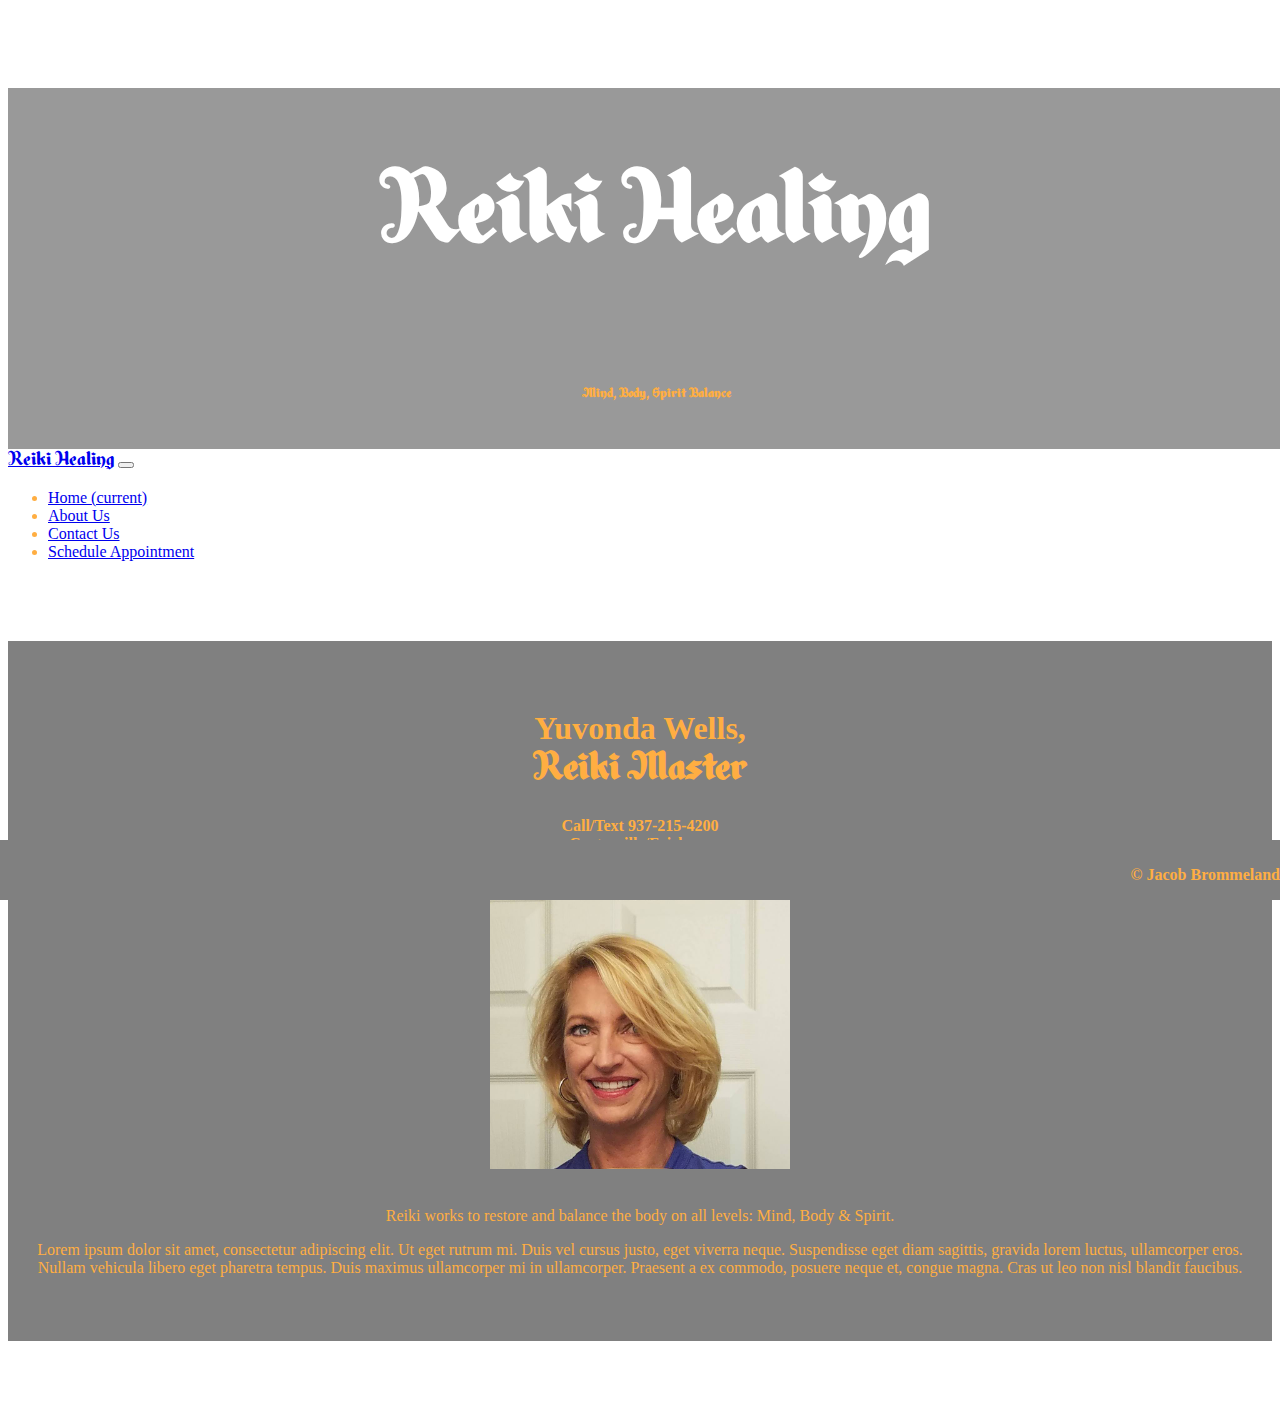
==== index.html @ 446fc700 "Add files via upload" ====
<!DOCTYPE html>
<html lang="en">
<head>
    <meta charset="utf-8">
    <meta name="viewport" content="width=device-width, initial-scale=1, shrink-to-fit=no">
    <meta name="description" content="">
    <meta name="author" content="">
    <link rel="icon" href="../../../../favicon.ico">

    <title>Reiki Healing, Inc.</title>

    <!-- Bootstrap core CSS -->
    <link rel="stylesheet" href="https://stackpath.bootstrapcdn.com/bootstrap/4.1.3/css/bootstrap.min.css" integrity="sha384-MCw98/SFnGE8fJT3GXwEOngsV7Zt27NXFoaoApmYm81iuXoPkFOJwJ8ERdknLPMO" crossorigin="anonymous">

    <!-- Custom styles for this template -->
    <link href="css/custom.css" rel="stylesheet" >

</head>

    
<body>
    <section class="container">
    <header><h1>Reiki Healing</h1><br>
        <h6>Mind, Body, Spirit Balance</h6>
    </header>
</section>
    
<nav class="navbar navbar-expand-md navbar-dark bg-dark fixed-top">
      <a class="navbar-brand" href="#">Reiki Healing</a>
      <button class="navbar-toggler" type="button" data-toggle="collapse" data-target="#navbarsExampleDefault" aria-controls="navbarsExampleDefault" aria-expanded="false" aria-label="Toggle navigation">
        <span class="navbar-toggler-icon"></span>
      </button>

      <div class="collapse navbar-collapse" id="navbarsExampleDefault">
        <ul class="navbar-nav mr-auto">
          <li class="nav-item active">
            <a class="nav-link" href="#">Home <span class="sr-only">(current)</span></a>
          </li>
          <li class="nav-item">
            <a class="nav-link" href="#">About Us</a>
          </li>
          <li class="nav-item">
            <a class="nav-link" href="#">Contact Us</a>
          </li>
            <li class="nav-item">
            <a class="nav-link" href="#">Schedule Appointment</a>
          </li>
            </ul>
<!--
          <li class="nav-item dropdown">
            <a class="nav-link dropdown-toggle" href="https://example.com" id="dropdown01" data-toggle="dropdown" aria-haspopup="true" aria-expanded="false">Dropdown</a>
            <div class="dropdown-menu" aria-labelledby="dropdown01">
              <a class="dropdown-item" href="#">Action</a>
              <a class="dropdown-item" href="#">Another action</a>
              <a class="dropdown-item" href="#">Something else here</a>
            </div>

          </li>
        </ul>
        <form class="form-inline my-2 my-lg-0">
          <input class="form-control mr-sm-2" type="text" placeholder="Search" aria-label="Search">
          <button class="btn btn-outline-success my-2 my-sm-0" type="submit">Search</button>
        </form>
-->
      </div>
    </nav>

    <main role="main" class="container">

      <div class="starter-template">
        <h1>Yuvonda Wells, <div class="logo">Reiki Master</div></h1>
        <p class="lead"><b>Call/Text 937-215-4200<br>Centerville/Fairborn</b></p>
        
          <img src="images/about.jpg" height="300" width="300">
          <br/><br/>
        <p>Reiki works to restore and balance the body on all levels: Mind, Body &amp; Spirit.</p>
        <p>Lorem ipsum dolor sit amet, consectetur adipiscing elit. Ut eget rutrum mi. Duis vel cursus justo, eget viverra neque. Suspendisse eget diam sagittis, gravida lorem luctus, ullamcorper eros. Nullam vehicula libero eget pharetra tempus. Duis maximus ullamcorper mi in ullamcorper. Praesent a ex commodo, posuere neque et, congue magna. Cras ut leo non nisl blandit faucibus.</p>
      </div>
        
    
    </main><!-- /.container -->
    
    <footer>
        <p>&copy; Jacob Brommeland</p>
    </footer>

    <!-- Bootstrap core JavaScript
    ================================================== -->
    <!-- Placed at the end of the document so the pages load faster -->
    <script src="https://code.jquery.com/jquery-3.3.1.slim.min.js" integrity="sha384-q8i/X+965DzO0rT7abK41JStQIAqVgRVzpbzo5smXKp4YfRvH+8abtTE1Pi6jizo" crossorigin="anonymous"></script>
    <script src="https://cdnjs.cloudflare.com/ajax/libs/popper.js/1.14.3/umd/popper.min.js" integrity="sha384-ZMP7rVo3mIykV+2+9J3UJ46jBk0WLaUAdn689aCwoqbBJiSnjAK/l8WvCWPIPm49" crossorigin="anonymous"></script>
    <script src="https://stackpath.bootstrapcdn.com/bootstrap/4.1.3/js/bootstrap.min.js" integrity="sha384-ChfqqxuZUCnJSK3+MXmPNIyE6ZbWh2IMqE241rYiqJxyMiZ6OW/JmZQ5stwEULTy" crossorigin="anonymous"></script>

</body>
</html>
---- css/custom.css ----
@font-face {
    font-family: "Alpengeist";
    src: url(../fonts/Alpengeist_JF_TheFontsMaster.com.otf);
}
body {
    background-image: url(../images/bg.jpg);
    background-position: center;
    background-size: auto;
    padding-top: 5rem;
    color: #ffae42;
}
.starter-template {
    padding: 3rem 1.5rem;
    margin-top: 5em;
    text-align: center;
    background-color: grey;
    margin-bottom: 5em;
}
header{
    text-align: center;
    font-family: 'Alpengeist';
    background-color: rgba(128, 128, 128, .8);
    width:100%;
    padding: 1em 1em 1em 1em;
    margin-right:auto;
    margin-left:auto;

}
header h1{
    font-size: 62pt;
    color: white;
    font-weight: bold;
}
header h6{
    font-size 32pt;
    padding-bottom: 5px;
}
.navbar-brand{
    font-family: 'Alpengeist';
}
footer{
    font-size: 12pt;
    font-weight: bold;
    position: fixed;
    left: 0;
    bottom: 0;
    width: 100%;
    background-color: grey;
    text-align: right;
    position: bottom;
    padding-top: 10px;
    padding-right: 10px;
}
.navbar-text{
    color: #ffae42;
}
.logo{
    font-family: 'Alpengeist';
}
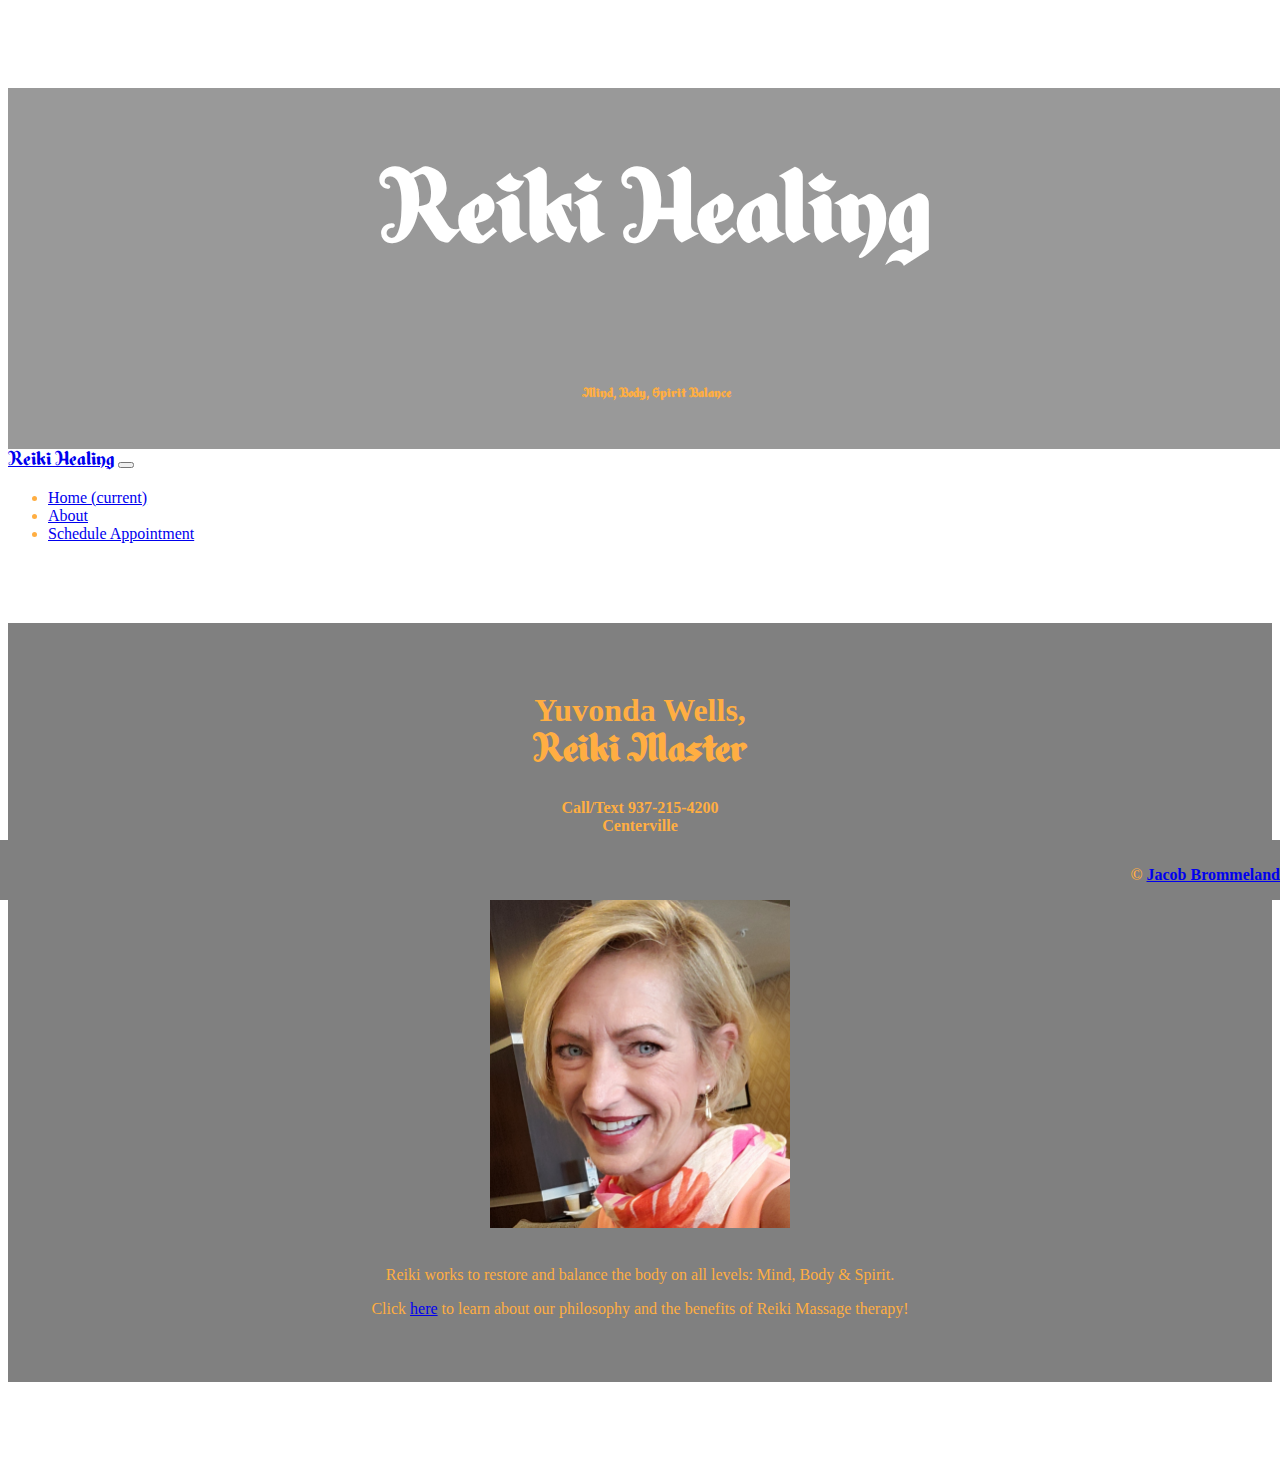
==== commit f9a0a827: "Add files via upload" ====
--- a/index.html
+++ b/index.html
@@ -7,7 +7,8 @@
     <meta name="author" content="">
     <link rel="icon" href="../../../../favicon.ico">
 
-    <title>Reiki Healing, Inc.</title>
+    <link rel="shortcut icon" href="/images/favicon.ico" />
+    <title>REIKI &#45; Balance &amp; Harmony&#44; LLC</title>
 
     <!-- Bootstrap core CSS -->
     <link rel="stylesheet" href="https://stackpath.bootstrapcdn.com/bootstrap/4.1.3/css/bootstrap.min.css" integrity="sha384-MCw98/SFnGE8fJT3GXwEOngsV7Zt27NXFoaoApmYm81iuXoPkFOJwJ8ERdknLPMO" crossorigin="anonymous">
@@ -15,8 +16,9 @@
     <!-- Custom styles for this template -->
     <link href="css/custom.css" rel="stylesheet" >
 
+
 </head>
-
+    
     
 <body>
     <section class="container">
@@ -26,7 +28,7 @@
 </section>
     
 <nav class="navbar navbar-expand-md navbar-dark bg-dark fixed-top">
-      <a class="navbar-brand" href="#">Reiki Healing</a>
+      <a class="navbar-brand" href="index.html">Reiki Healing</a>
       <button class="navbar-toggler" type="button" data-toggle="collapse" data-target="#navbarsExampleDefault" aria-controls="navbarsExampleDefault" aria-expanded="false" aria-label="Toggle navigation">
         <span class="navbar-toggler-icon"></span>
       </button>
@@ -34,16 +36,14 @@
       <div class="collapse navbar-collapse" id="navbarsExampleDefault">
         <ul class="navbar-nav mr-auto">
           <li class="nav-item active">
-            <a class="nav-link" href="#">Home <span class="sr-only">(current)</span></a>
+            <a class="nav-link" href="index.html">Home <span class="sr-only">(current)</span></a>
           </li>
           <li class="nav-item">
-            <a class="nav-link" href="#">About Us</a>
+            <a class="nav-link" href="about.html">About</a>
           </li>
-          <li class="nav-item">
-            <a class="nav-link" href="#">Contact Us</a>
-          </li>
+
             <li class="nav-item">
-            <a class="nav-link" href="#">Schedule Appointment</a>
+            <a class="nav-link" href="schedule.html">Schedule Appointment</a>
           </li>
             </ul>
 <!--
@@ -67,21 +67,21 @@
 
     <main role="main" class="container">
 
-      <div class="starter-template">
+      <div class="starter-template bg-dark">
         <h1>Yuvonda Wells, <div class="logo">Reiki Master</div></h1>
-        <p class="lead"><b>Call/Text 937-215-4200<br>Centerville/Fairborn</b></p>
+        <p class="lead"><b>Call/Text 937-215-4200<br>Centerville</b></p>
         
-          <img src="images/about.jpg" height="300" width="300">
+          <img src="images/20180808_182614.jpg" height="377" width="300">
           <br/><br/>
         <p>Reiki works to restore and balance the body on all levels: Mind, Body &amp; Spirit.</p>
-        <p>Lorem ipsum dolor sit amet, consectetur adipiscing elit. Ut eget rutrum mi. Duis vel cursus justo, eget viverra neque. Suspendisse eget diam sagittis, gravida lorem luctus, ullamcorper eros. Nullam vehicula libero eget pharetra tempus. Duis maximus ullamcorper mi in ullamcorper. Praesent a ex commodo, posuere neque et, congue magna. Cras ut leo non nisl blandit faucibus.</p>
+        <p>Click <a href="about.html">here</a> to learn about our philosophy and the benefits of Reiki Massage therapy!</p>
       </div>
         
     
     </main><!-- /.container -->
     
-    <footer>
-        <p>&copy; Jacob Brommeland</p>
+    <footer class="footer footer-expand-md footer-dark bg-dark fixed-bottom">
+        <p>&copy; <a href="http://brommeland.ninja/">Jacob Brommeland</a></p>
     </footer>
 
     <!-- Bootstrap core JavaScript
--- a/css/custom.css
+++ b/css/custom.css
@@ -24,6 +24,7 @@
     padding: 1em 1em 1em 1em;
     margin-right:auto;
     margin-left:auto;
+    
 
 }
 header h1{
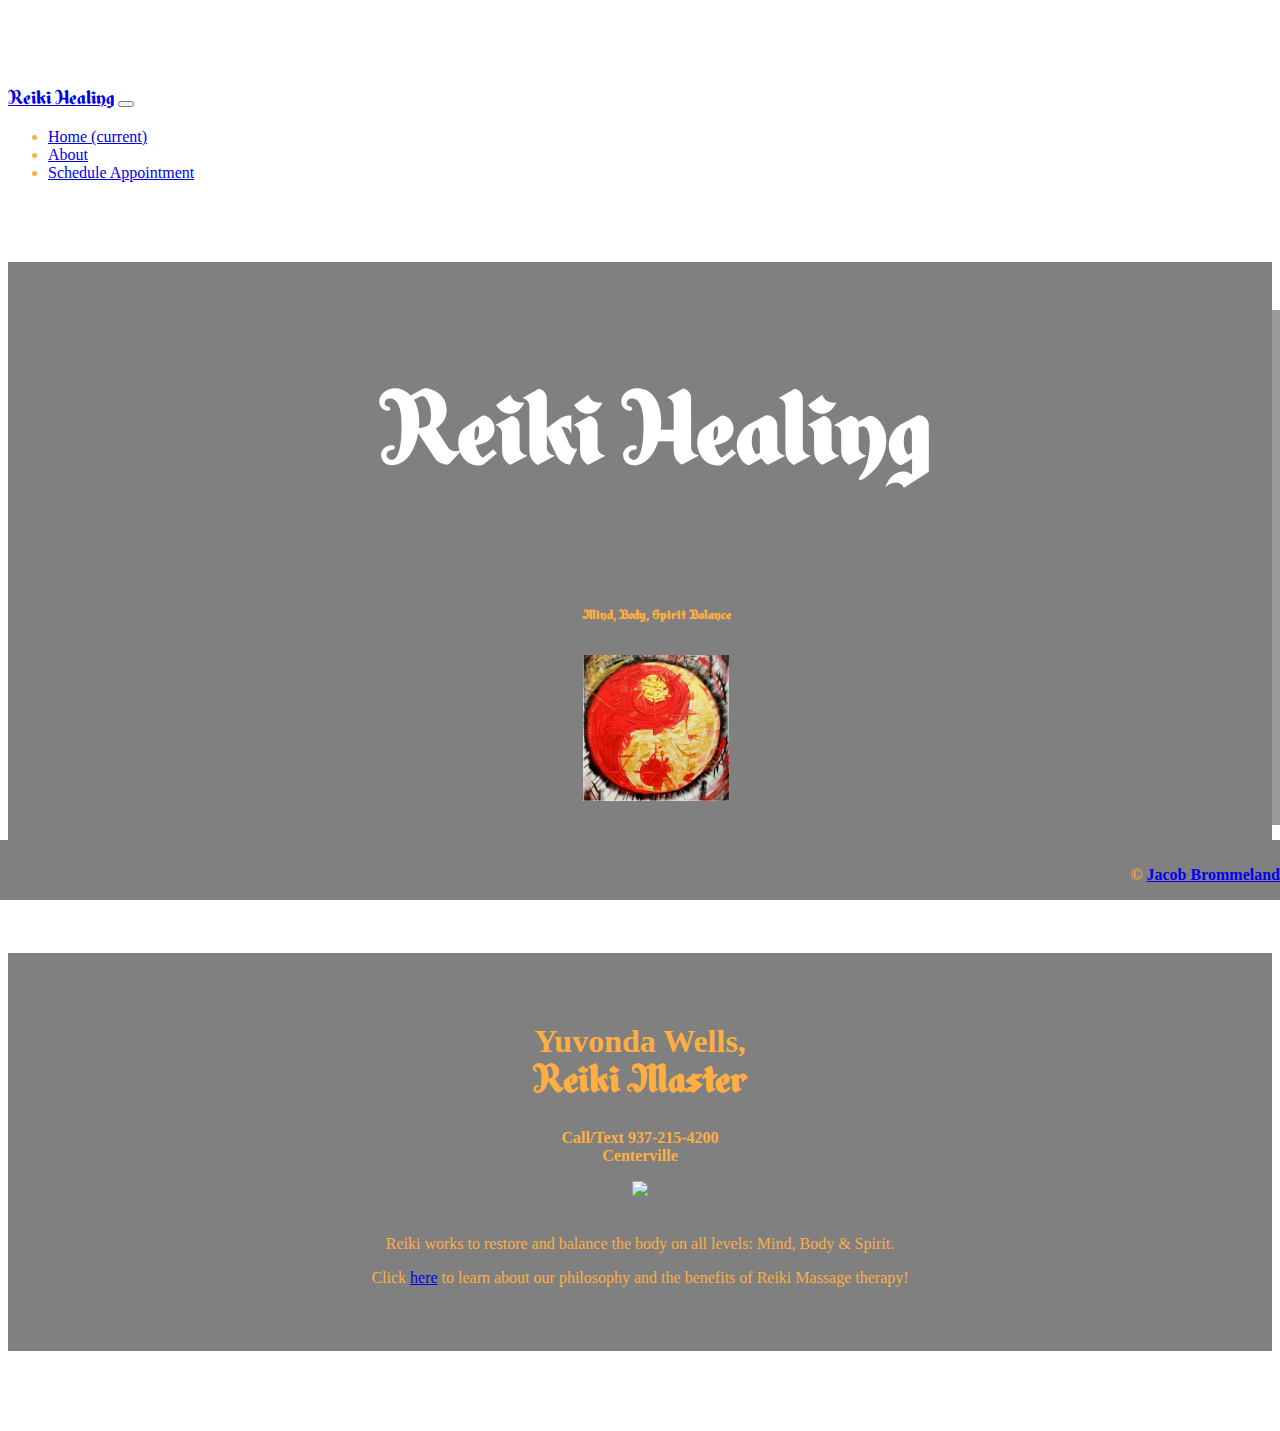
==== commit 97fa5c20: "Add files via upload" ====
--- a/index.html
+++ b/index.html
@@ -18,14 +18,6 @@
 
 
 </head>
-    
-    
-<body>
-    <section class="container">
-    <header><h1>Reiki Healing</h1><br>
-        <h6>Mind, Body, Spirit Balance</h6>
-    </header>
-</section>
     
 <nav class="navbar navbar-expand-md navbar-dark bg-dark fixed-top">
       <a class="navbar-brand" href="index.html">Reiki Healing</a>
@@ -65,14 +57,26 @@
       </div>
     </nav>
 
+    <body>
+
+        <div class="starter-template bg-dark">
+    <header><h1>Reiki Healing</h1><br>
+       
+        <h6>Mind, Body, Spirit Balance</h6>
+        <img width="12%" class="round" src="images/sqLogo.PNG" />
+    </header>
+        </div>
+
+    
     <main role="main" class="container">
 
       <div class="starter-template bg-dark">
         <h1>Yuvonda Wells, <div class="logo">Reiki Master</div></h1>
         <p class="lead"><b>Call/Text 937-215-4200<br>Centerville</b></p>
         
-          <img src="images/20180808_182614.jpg" height="377" width="300">
-          <br/><br/>
+          <img class="round" width="45%" src="images/2018-10-17.jpg" />
+         
+          <br><br>
         <p>Reiki works to restore and balance the body on all levels: Mind, Body &amp; Spirit.</p>
         <p>Click <a href="about.html">here</a> to learn about our philosophy and the benefits of Reiki Massage therapy!</p>
       </div>
